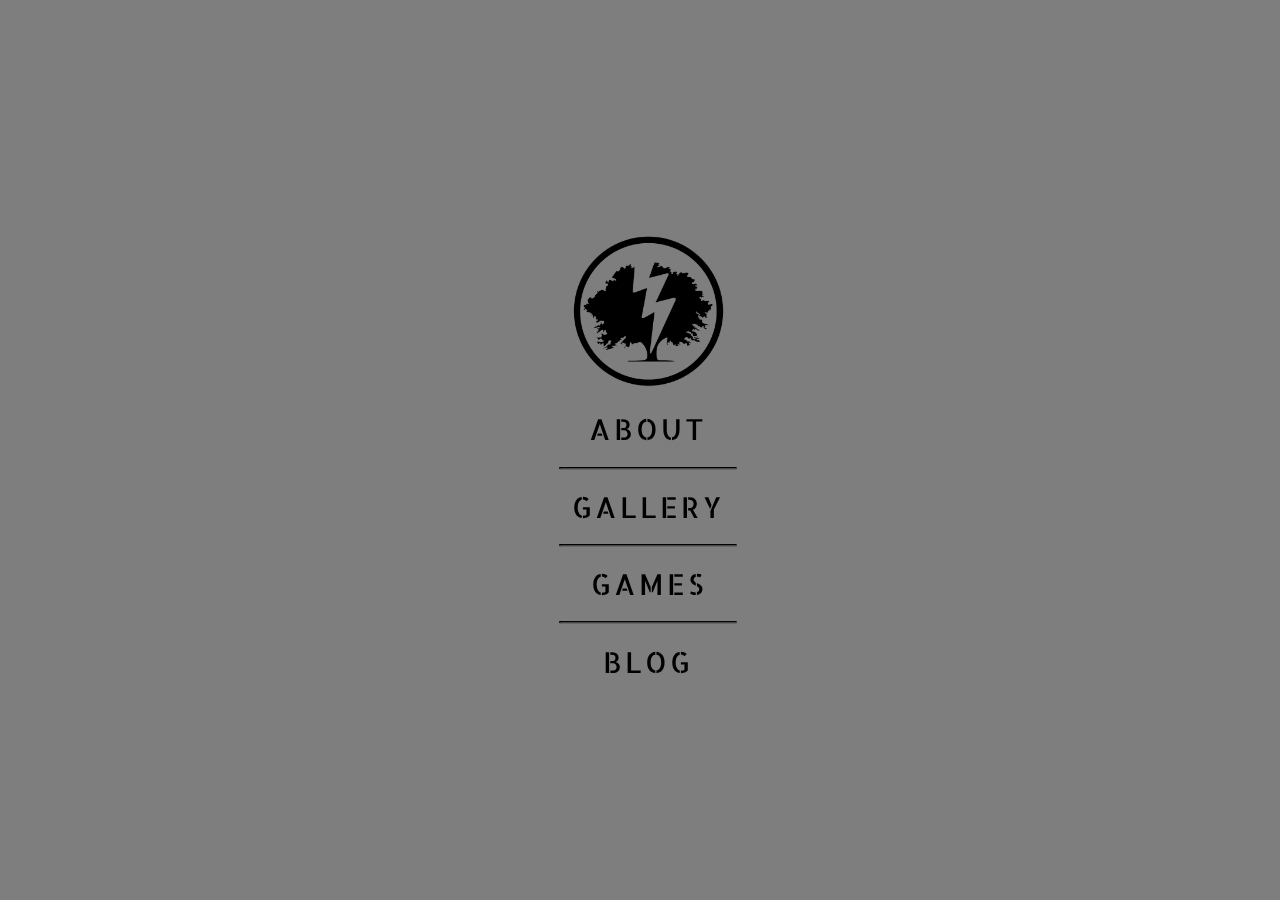
==== index.html @ 854026f5 "reupload" ====
﻿<!DOCTYPE html>

<html lang="en" xmlns="http://www.w3.org/1999/xhtml">
<head>
    <meta charset="utf-8" />
    <title>Index</title>
	<link rel="stylesheet" type="text/css" href="IndexStyle.css">
</head>
<body>

<p><img src="Images/Icon.png" alt="Icon" style="width:150px;height:150px;"></p>
<p><a href="about.html">About</a></p>
<hr>
<p><a href="gallery.html">Gallery</a></p>
<hr>
<p><a href="games.html">Games</a></p>
<hr>
<p><a href="blog.html">Blog</a></p>

</body>
</html>
---- IndexStyle.css ----
﻿@import url("https://fonts.googleapis.com/css?family=Allerta+Stencil");

body
{
	position: fixed;
	top: 50%;
	left: 50%;
	transform: translate(-50%, -50%);
	background-color: #7e7e7e;
    	text-align: center;
	text-transform: uppercase;
	font-family: 'Allerta Stencil', sans-serif;
	font-size: 120%;
}

hr
{
	background-color: #000000;
	border-color: #000000;
}

a:link, a:visited, a:active
{
	padding: 10px 12px;
	font-size: 150%;
	text-decoration: none;
	letter-spacing: 3px;
	color: black;
	border-radius: 5px;
}

a:hover 
{
	background-color: black;
    	color: #7e7e7e;
}
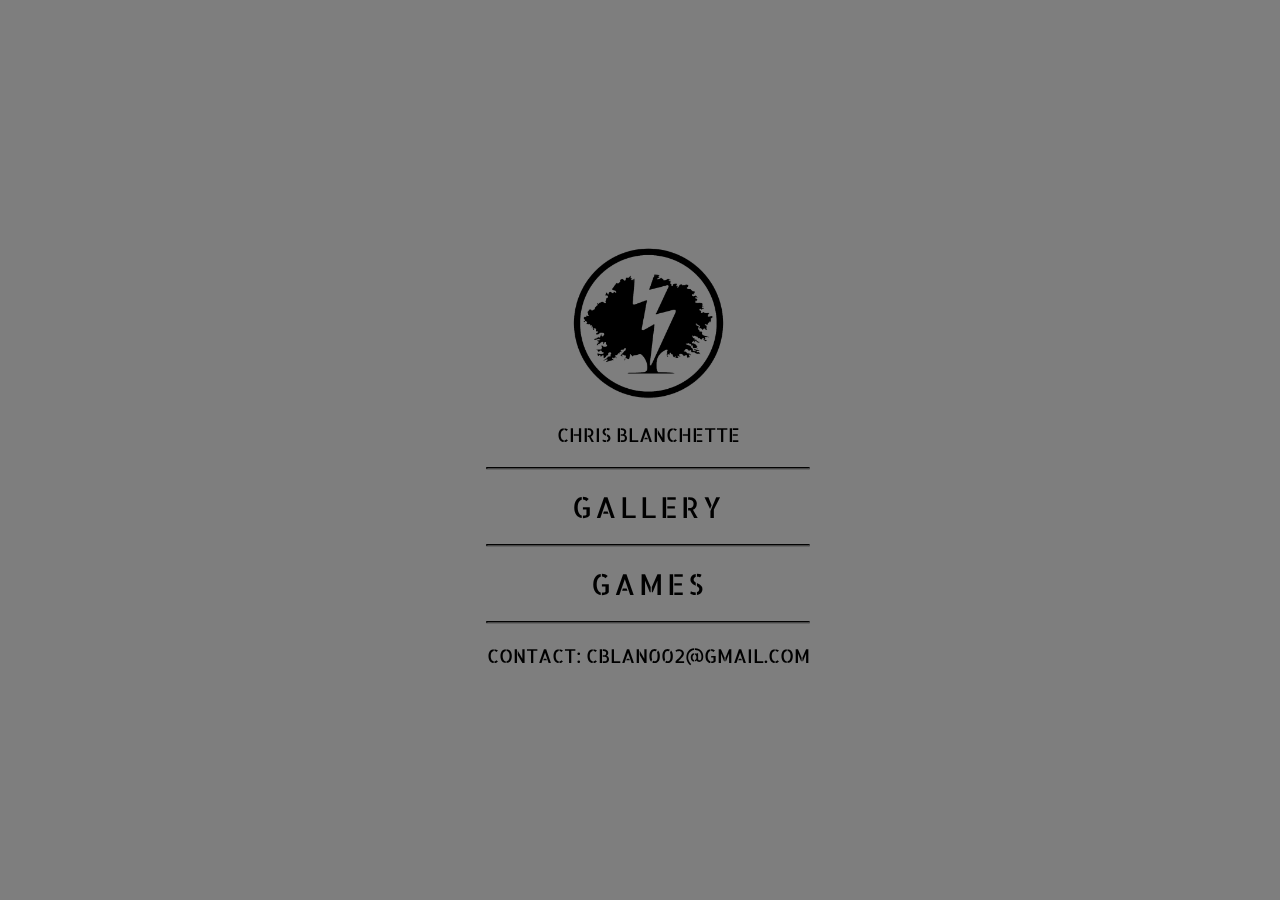
==== commit 5d030776: "show updates" ====
--- a/index.html
+++ b/index.html
@@ -9,13 +9,15 @@
 <body>
 
 <p><img src="Images/Icon.png" alt="Icon" style="width:150px;height:150px;"></p>
-<p><a href="about.html">About</a></p>
+<p>Chris Blanchette</p>
+<!--<p><a href="about.html">About</a></p>-->
 <hr>
 <p><a href="gallery.html">Gallery</a></p>
 <hr>
 <p><a href="games.html">Games</a></p>
 <hr>
-<p><a href="blog.html">Blog</a></p>
+<p>Contact: cblan002@gmail.com</p>
+<!--<p><a href="blog.html">Blog</a></p>-->
 
 </body>
 </html>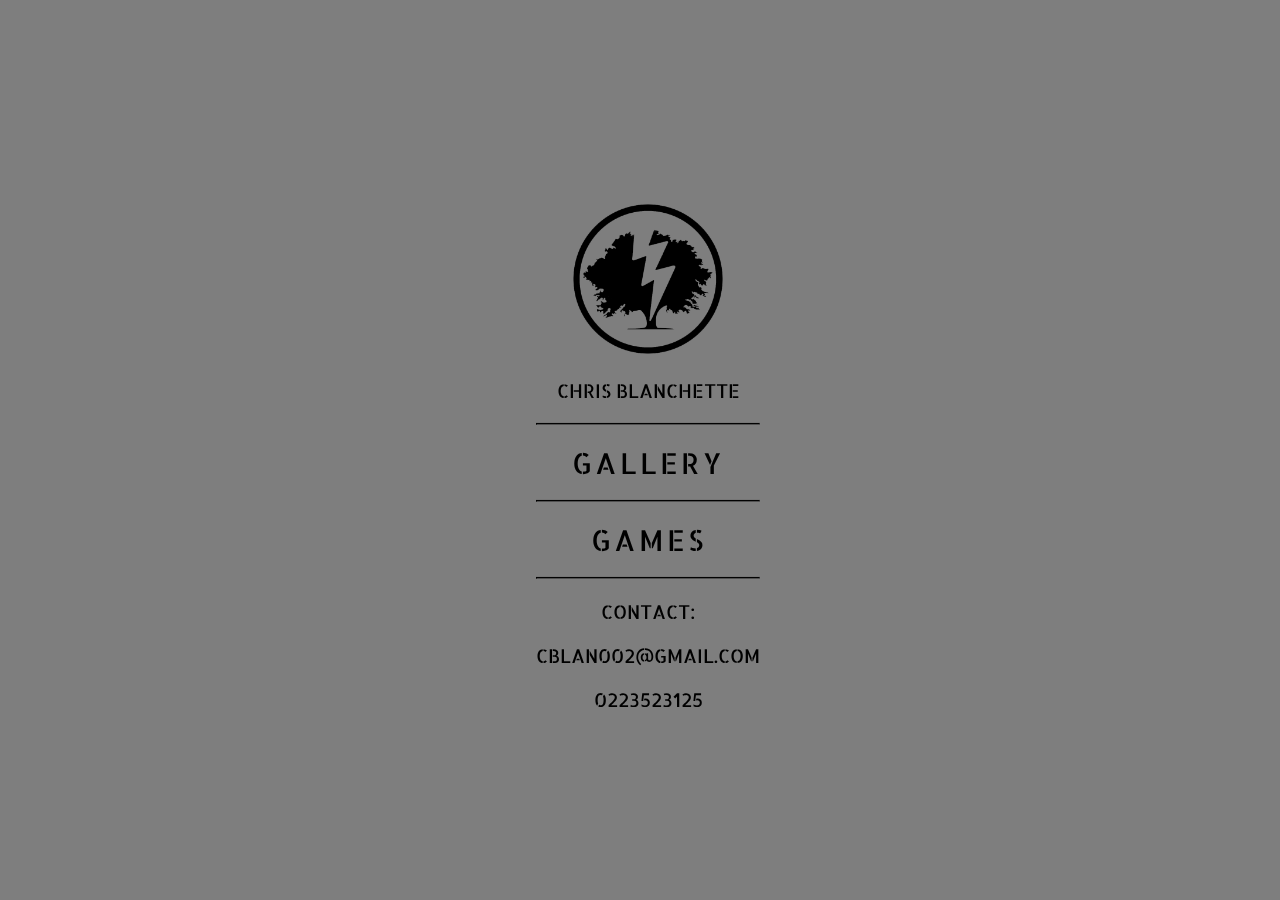
==== commit 3c80a9f1: "added phone" ====
--- a/index.html
+++ b/index.html
@@ -16,7 +16,9 @@
 <hr>
 <p><a href="games.html">Games</a></p>
 <hr>
-<p>Contact: cblan002@gmail.com</p>
+<p>Contact:</p>
+<p>cblan002@gmail.com</p>
+<p>0223523125</p>
 <!--<p><a href="blog.html">Blog</a></p>-->
 
 </body>
